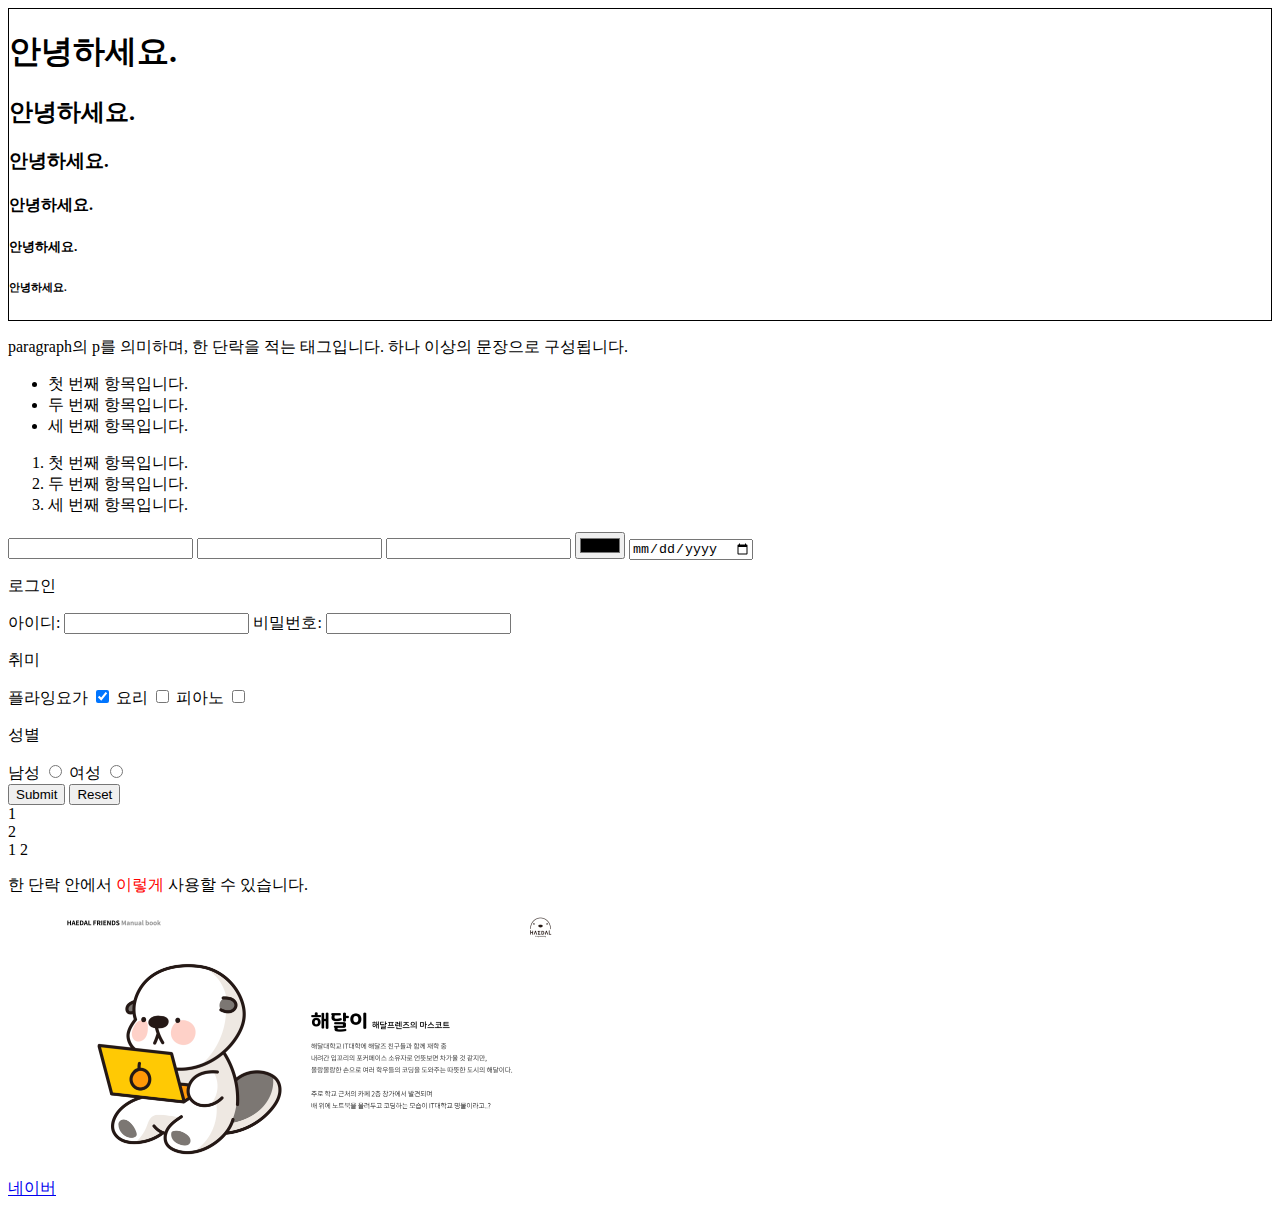
==== 1차시/실습1_html/index.html @ c02f9c4e "1차시" ====
<!DOCTYPE html>
<html lang="en">
<head>
    <meta charset="UTF-8">
    <meta http-equiv="X-UA-Compatible" content="IE=edge">
    <meta name="viewport" content="width=device-width, initial-scale=1.0">
    <title>자주 사용하는 html 태그</title>
    <!-- <style>
        * {
            margin: 30px;
            padding: 10px;
            border: 2px solid aquamarine;
        }
    </style> -->
</head>
<body>
    <!-- 내용을 구분지어주는 박스 -->
    <div style="border: 1px solid black;">
        <!-- 가장 큰 제목을 쓰는 태그 -->
        <h1>안녕하세요.</h1>
        <!-- 그 다음 큰 제목을 쓰는 태그 -->
        <h2>안녕하세요.</h2>
        <h3>안녕하세요.</h3>
        <h4>안녕하세요.</h4>
        <h5>안녕하세요.</h5>
        <!-- 가장 작은 제목을 쓰는 태그 -->
        <h6>안녕하세요.</h6>
    </div>

    <p>paragraph의 p를 의미하며, 한 단락을 적는 태그입니다. 하나 이상의 문장으로 구성됩니다.</p>

    <!-- 순서가 없는 목록을 적는 태그입니다. unordered list-->
    <ul>
        <li>첫 번째 항목입니다.</li>
        <li>두 번째 항목입니다.</li>
        <li>세 번째 항목입니다.</li>
    </ul>

    <!-- 순서가 있는 목록을 적는 태그입니다. ordered list-->
    <ol>
        <li>첫 번째 항목입니다.</li>
        <li>두 번째 항목입니다.</li>
        <li>세 번째 항목입니다.</li>
    </ol>

    <!-- 입력값을 받는 태그입니다. -->
    <input type="text">
    <!-- 비밀번호를 입력하는 타입입니다. -->
    <input type="password" name="" id="">
    <!-- 숫자를 입력하는 타입입니다. -->
    <input type="number" name="" id="">
    <!-- 색을 입력하는 타입입니다. -->
    <input type="color" name="" id="">
    <!-- 날짜를 입력하는 타입입니다. -->
    <input type="date" name="" id="">

    <!-- form 태그는 전체 양식을 의미하며, 화면에 보이지 않는 추상적인 태그입니다. -->
    <form method="" action="">
        <p>로그인</p>
        <!-- 입력창에 명칭을 부여합니다. -->
        <label for="id">아이디: </label>
        <input type="text" id="id">
        <label for="pw">비밀번호: </label>
        <input type="password" id="pw">

        <p>취미</p>
        <!-- 한 개 이상을 체크하는 타입입니다. 같은 그룹은 name이 같아야합니다.-->
        <label for="yoga">플라잉요가</label>
        <input type="checkbox" name="hobby" id="yoga" checked>
        <label for="cook">요리</label>
        <input type="checkbox" name="hobby" id="cook">
        <label for="piano">피아노</label>
        <input type="checkbox" name="hobby" id="piano">

        <p>성별</p>
        <!-- 한 개만 체크하는 타입입니다. 같은 그룹은 name이 같아야합니다.-->
        <label for="male">남성</label>
        <input type="radio" name="gender" id="male">
        <label for="female">여성</label>
        <input type="radio" name="gender" id="female">

        <div>
            <input type="submit" value="Submit"> 
            <input type="reset" value="Reset">
        </div>
    </form>

    <!-- span 태그는 div 태그처럼 특별한 기능을 갖고있지 않고, 내용을 구분지어주는 태그입니다. 스타일링할 때 자주 쓰입니다.
    div는 줄 바꿈이 되지만, span은 줄 바꿈이 되지 않는 차이가 있습니다. -->
    <div>1</div>
    <div>2</div>
    <span>1</span>
    <span>2</span>
    <p>한 단락 안에서 <span style="color: red;">이렇게</span> 사용할 수 있습니다.</p>

    <!-- a 태그는 하이퍼링크를 걸어주는 태그입니다. -->
    <a href="https://www.naver.com" target="_blank">네이버</a>

    <!-- img 태그는 이미지를 삽입 할 때 사용합니다. -->
    <img src="./images/해달.jpg" width="500" alt="해달이">
</body>
</html>
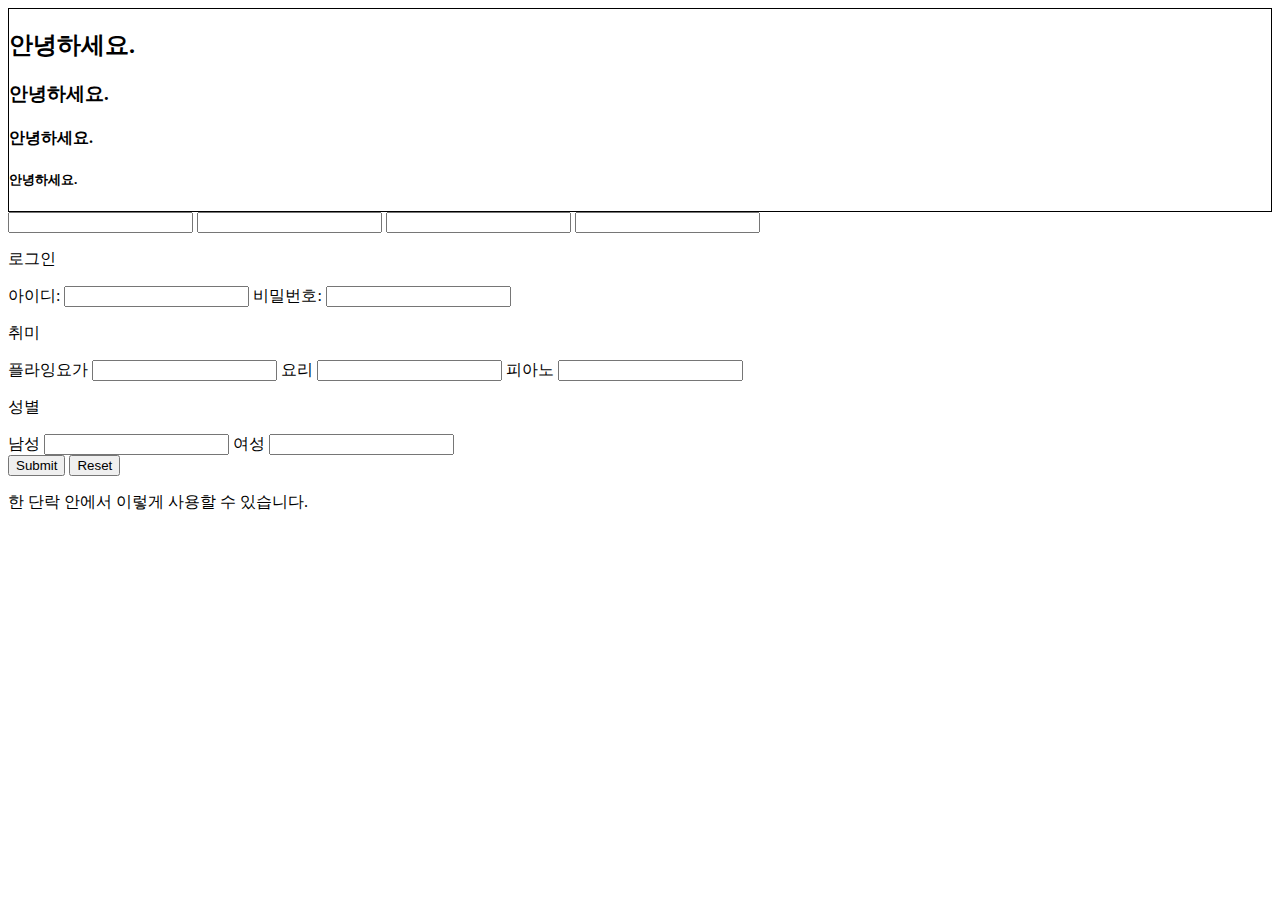
==== commit fafd788d: "updated" ====
--- a/1차시/실습1_html/index.html
+++ b/1차시/실습1_html/index.html
@@ -17,67 +17,59 @@
     <!-- 내용을 구분지어주는 박스 -->
     <div style="border: 1px solid black;">
         <!-- 가장 큰 제목을 쓰는 태그 -->
-        <h1>안녕하세요.</h1>
+        
         <!-- 그 다음 큰 제목을 쓰는 태그 -->
         <h2>안녕하세요.</h2>
         <h3>안녕하세요.</h3>
         <h4>안녕하세요.</h4>
         <h5>안녕하세요.</h5>
         <!-- 가장 작은 제목을 쓰는 태그 -->
-        <h6>안녕하세요.</h6>
+        
     </div>
 
-    <p>paragraph의 p를 의미하며, 한 단락을 적는 태그입니다. 하나 이상의 문장으로 구성됩니다.</p>
+    
 
     <!-- 순서가 없는 목록을 적는 태그입니다. unordered list-->
-    <ul>
-        <li>첫 번째 항목입니다.</li>
-        <li>두 번째 항목입니다.</li>
-        <li>세 번째 항목입니다.</li>
-    </ul>
+    
 
     <!-- 순서가 있는 목록을 적는 태그입니다. ordered list-->
-    <ol>
-        <li>첫 번째 항목입니다.</li>
-        <li>두 번째 항목입니다.</li>
-        <li>세 번째 항목입니다.</li>
-    </ol>
+    
 
     <!-- 입력값을 받는 태그입니다. -->
-    <input type="text">
+    
     <!-- 비밀번호를 입력하는 타입입니다. -->
-    <input type="password" name="" id="">
+    <input type="" name="" id="">
     <!-- 숫자를 입력하는 타입입니다. -->
-    <input type="number" name="" id="">
+    <input type="" name="" id="">
     <!-- 색을 입력하는 타입입니다. -->
-    <input type="color" name="" id="">
+    <input type="" name="" id="">
     <!-- 날짜를 입력하는 타입입니다. -->
-    <input type="date" name="" id="">
+    <input type="" name="" id="">
 
     <!-- form 태그는 전체 양식을 의미하며, 화면에 보이지 않는 추상적인 태그입니다. -->
     <form method="" action="">
         <p>로그인</p>
         <!-- 입력창에 명칭을 부여합니다. -->
-        <label for="id">아이디: </label>
-        <input type="text" id="id">
-        <label for="pw">비밀번호: </label>
-        <input type="password" id="pw">
+        <label>아이디: </label>
+        <input type="text">
+        <label>비밀번호: </label>
+        <input type="password">
 
         <p>취미</p>
         <!-- 한 개 이상을 체크하는 타입입니다. 같은 그룹은 name이 같아야합니다.-->
         <label for="yoga">플라잉요가</label>
-        <input type="checkbox" name="hobby" id="yoga" checked>
+        <input type="" name="" id="yoga" checked>
         <label for="cook">요리</label>
-        <input type="checkbox" name="hobby" id="cook">
+        <input type="" name="" id="cook">
         <label for="piano">피아노</label>
-        <input type="checkbox" name="hobby" id="piano">
+        <input type="" name="" id="piano">
 
         <p>성별</p>
         <!-- 한 개만 체크하는 타입입니다. 같은 그룹은 name이 같아야합니다.-->
         <label for="male">남성</label>
-        <input type="radio" name="gender" id="male">
+        <input type="" name="gender" id="male">
         <label for="female">여성</label>
-        <input type="radio" name="gender" id="female">
+        <input type="" name="gender" id="female">
 
         <div>
             <input type="submit" value="Submit"> 
@@ -87,16 +79,13 @@
 
     <!-- span 태그는 div 태그처럼 특별한 기능을 갖고있지 않고, 내용을 구분지어주는 태그입니다. 스타일링할 때 자주 쓰입니다.
     div는 줄 바꿈이 되지만, span은 줄 바꿈이 되지 않는 차이가 있습니다. -->
-    <div>1</div>
-    <div>2</div>
-    <span>1</span>
-    <span>2</span>
-    <p>한 단락 안에서 <span style="color: red;">이렇게</span> 사용할 수 있습니다.</p>
+    
+    <p>한 단락 안에서 이렇게 사용할 수 있습니다.</p>
 
     <!-- a 태그는 하이퍼링크를 걸어주는 태그입니다. -->
-    <a href="https://www.naver.com" target="_blank">네이버</a>
+
 
     <!-- img 태그는 이미지를 삽입 할 때 사용합니다. -->
-    <img src="./images/해달.jpg" width="500" alt="해달이">
+    
 </body>
 </html>